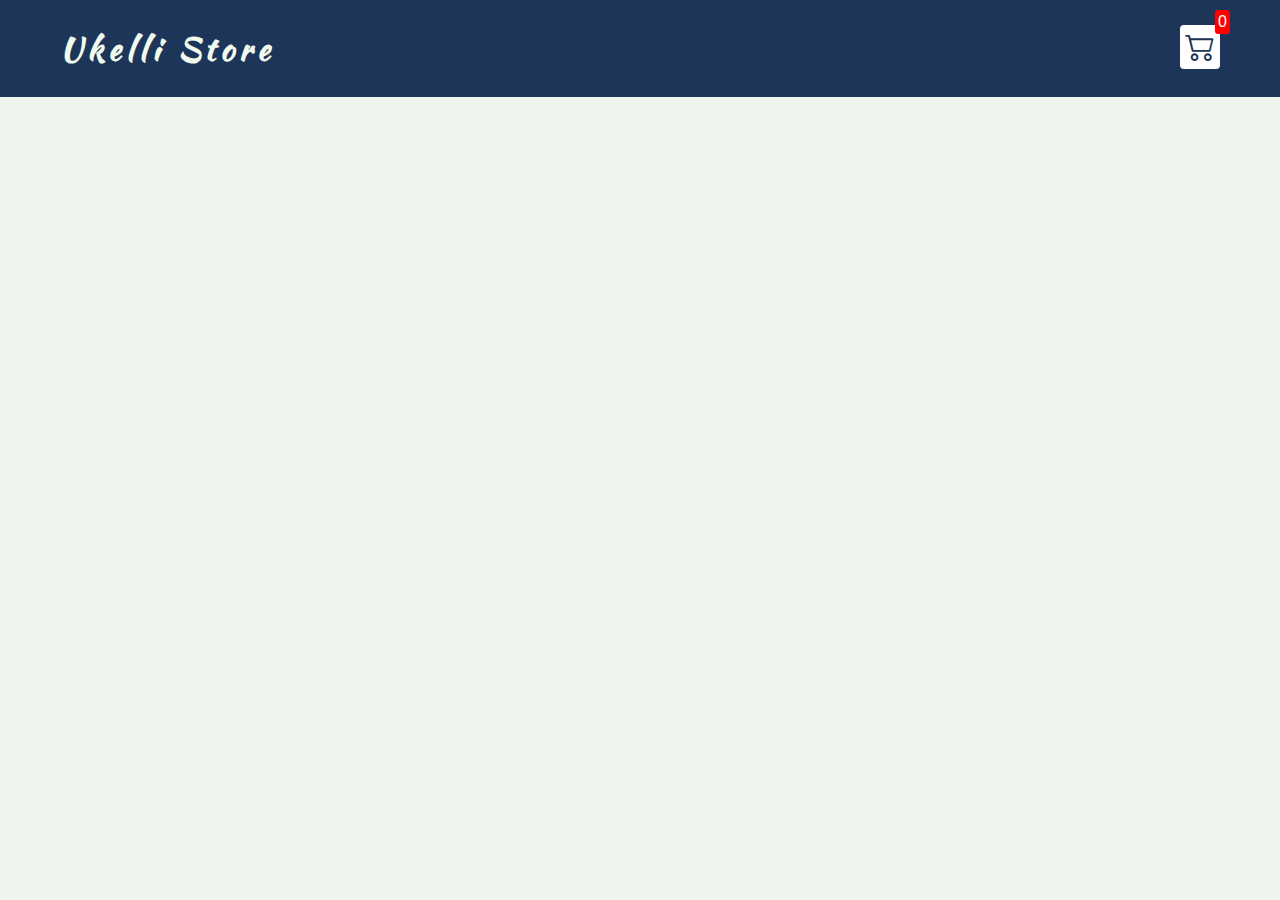
==== cart.html @ 831f1f6c "shop" ====
<!DOCTYPE html>
<html lang="en">
  <head>
    <meta charset="UTF-8" />
    <meta http-equiv="X-UA-Compatible" content="IE=edge" />
    <meta name="viewport" content="width=device-width, initial-scale=1.0" />
    <title>Ukelli Store</title>
    <link rel="stylesheet" href="src/style.css" />
    <link
      rel="stylesheet"
      href="https://cdn.jsdelivr.net/npm/bootstrap-icons@1.10.3/font/bootstrap-icons.css"
    />
  </head>
  <body>
    <div class="navbar">
      <a href="index.html">
        <h2>Ukelli Store</h2>
      </a>

      <a href="cart.html">
        <div class="cart">
          <i class="bi bi-cart2"></i>
          <div id="cartAmount" class="cartAmount">0</div>
        </div>
      </a>
    </div>
  </body>

  <div id="label" class="text-center"></div>

  <div class="shopping-cart" id="shopping-cart"></div>

  <script src="src/data.js"></script>
  <script src="src/cart.js"></script>
</html>
---- src/style.css ----
@import url("https://fonts.googleapis.com/css2?family=Kaushan+Script&display=swap");

* {
  margin: 0;
  padding: 0;
  box-sizing: border-box;
}

body {
  font-family: sans-serif;
  background-color: #f0f4ee;
}
i {
  cursor: pointer;
}

a {
  text-decoration: none;
}

/* navbar  */
.navbar {
  display: flex;
  justify-content: space-between;
  background-color: #1d3558;
  color: white;
  padding: 25px 60px;
  margin-bottom: 30px;
}
.navbar h2 {
  font-family: kaushan script;
  font-weight: 700;
  font-size: 32px;
  letter-spacing: 5px;
  color: #f1faee;
}

.cart {
  background-color: #fff;
  color: #1d3557;
  padding: 5px;
  font-size: 30px;
  border-radius: 4px;
  position: relative;
}

.cartAmount {
  position: absolute;
  top: -15px;
  right: -10px;
  font-size: 16px;
  background-color: red;
  color: white;
  padding: 3px;
  border-radius: 3px;
}
/* navbar end */

/* shop items */

.shop {
  display: grid;
  grid-template-columns: repeat(4, 223px);
  gap: 30px;
  justify-content: center;
}
.img {
  width: 100%;
  height: 65%;
}

@media (max-width: 1000px) {
  .shop {
    grid-template-columns: repeat(2, 233px);
  }
}
@media (max-width: 500px) {
  .shop {
    grid-template-columns: repeat(1, 233px);
  }
}

.item {
  border: 2px solid #1d3557;
  border-radius: 14px;
  background-color: #cfdfdf;
  overflow: hidden;
}

.details {
  display: flex;
  flex-direction: column;
  gap: 10px;
  padding: 10px;
}

.price-quantity {
  display: flex;
  justify-content: space-between;
  align-items: center;
}

.buttons {
  display: flex;
  gap: 8px;
  font-size: 16px;
}

.bi-dash-lg {
  color: red;
}

.bi-plus-lg {
  color: rgb(8, 183, 8);
}
/* end of shop items */

/* shopping cart */

/*end of shopping cart */
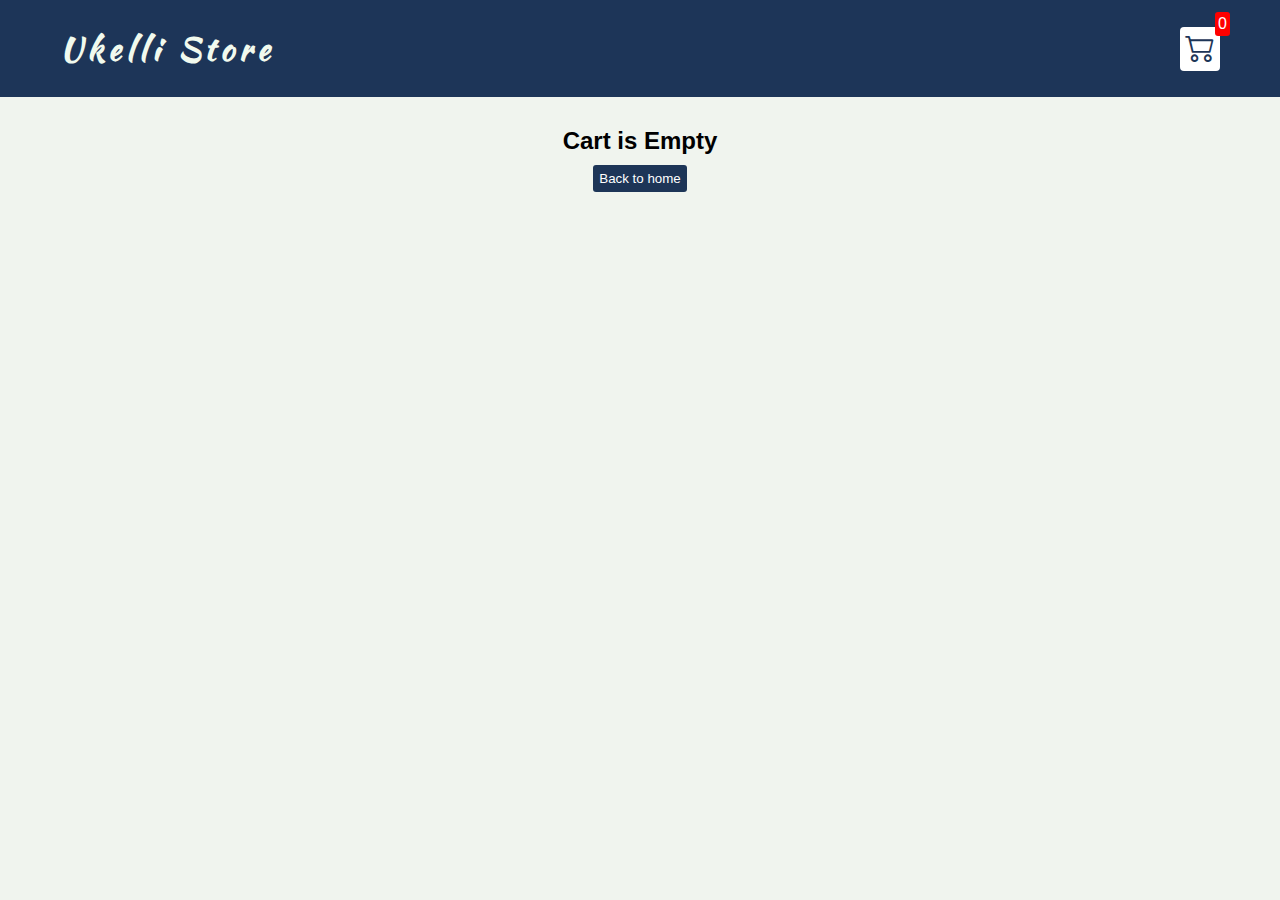
==== commit eae10132: "img added" ====
--- a/cart.html
+++ b/cart.html
@@ -24,11 +24,11 @@
         </div>
       </a>
     </div>
+
+    <div id="label" class="text-center"></div>
+
+    <div class="shopping-cart" id="shopping-cart"></div>
   </body>
-
-  <div id="label" class="text-center"></div>
-
-  <div class="shopping-cart" id="shopping-cart"></div>
 
   <script src="src/data.js"></script>
   <script src="src/cart.js"></script>
--- a/src/style.css
+++ b/src/style.css
@@ -22,6 +22,7 @@
 .navbar {
   display: flex;
   justify-content: space-between;
+  align-items: center;
   background-color: #1d3558;
   color: white;
   padding: 25px 60px;
@@ -63,6 +64,7 @@
   grid-template-columns: repeat(4, 223px);
   gap: 30px;
   justify-content: center;
+  margin-bottom: 40px;
 }
 .img {
   width: 100%;
@@ -107,7 +109,7 @@
 }
 
 .bi-dash-lg {
-  color: red;
+  color: #e63946;
 }
 
 .bi-plus-lg {
@@ -117,4 +119,71 @@
 
 /* shopping cart */
 
+.text-center {
+  text-align: center;
+  margin-bottom: 20px;
+}
+
+.HomeBtn,
+.checkout,
+.removeAll {
+  background-color: #1d3557;
+  color: white;
+  border: none;
+  padding: 6px;
+  border-radius: 3px;
+  cursor: pointer;
+  margin-top: 10px;
+}
+
+.checkout {
+  background-color: green;
+}
+.removeAll {
+  background-color: #e63946;
+}
+.bi-x-lg {
+  color: red;
+  font-weight: bold;
+}
+
+/*  style rules for shopping-cart */
+
+.shopping-cart {
+  display: grid;
+  grid-template-columns: repeat(1, 320px);
+  justify-content: center;
+  gap: 15px;
+}
+
+/* style rules for cart-item */
+
+.cart-item {
+  border: 2px solid #212529;
+  border-radius: 5px;
+  display: flex;
+
+  background-color: #cfdfdf;
+}
+
+.title-price-x {
+  width: 195px;
+  display: flex;
+  align-items: center;
+  justify-content: space-between;
+  /* border: 2px solid red; */
+}
+
+.title-price {
+  display: flex;
+  align-items: center;
+  gap: 10px;
+}
+
+.cart-item-price {
+  background-color: #212529;
+  color: white;
+  border-radius: 4px;
+  padding: 3px 6px;
+}
 /*end of shopping cart */
